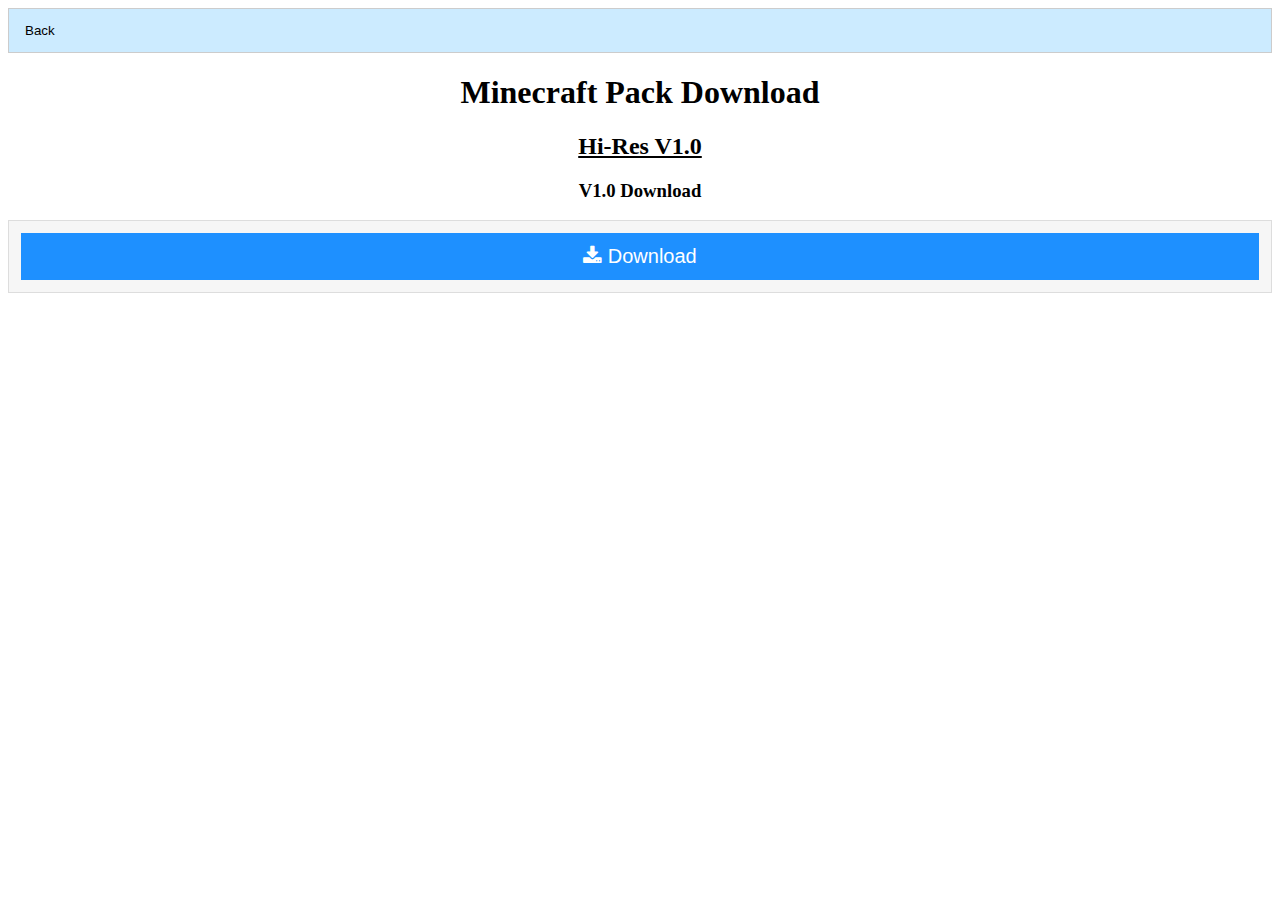
==== packsdl.html @ 3a28beff "Added McPacks" ====
<!DOCTYPE html>
<head>
<title>Blender Server</title>
<link rel="icon" type="image/png" href="Icon.png">
<link rel="stylesheet" href="https://cdnjs.cloudflare.com/ajax/libs/font-awesome/4.7.0/css/font-awesome.min.css">
<link rel="stylesheet" href="style.css">

</head>
<body>

<!-- Tab links -->
<div class="tab">
<a href="index.html">
  <button class="tablinks">Back</button>
</a>
</div>
<center>

<!-- Assets Page -->
<h1>Minecraft Pack Download</h1>

<ul id="myUL">
  <li>
  <h2><u>Hi-Res V1.0</u></h2>
  <h3>V1.0 Download<h3>
  	<a href="McDownload\HiRes.zip" download="Hi-Res-V1.zip"download>
  		<button class="btn" style="width:100%"><i class="fa fa-download"></i> Download</button>
	</a>
  </li>
</ul>
</div>


</center>
</body>
</html>
---- style.css ----
/* Style buttons */
.btn {
  background-color: DodgerBlue;
  border: none;
  color: white;
  padding: 12px 30px;
  cursor: pointer;
  font-size: 20px;
}

/* Darker background on mouse-over */
.btn:hover {
  background-color: RoyalBlue;
}

/* Style the tab */
.tab {
  overflow: hidden;
  border: 1px solid #ccc;
  background-color: #ccebff;
}

/* Style the buttons that are used to open the tab content */
.tab button {
  background-color: inherit;
  float: left;
  border: none;
  outline: none;
  cursor: pointer;
  padding: 14px 16px;
  transition: 0.3s;
}

/* Change background color of buttons on hover */
.tab button:hover {
  background-color: #8080ff;
}

/* Create an active/current tablink class */
.tab button.active {
  background-color: #66ccff;
}

/* Style the tab content */
.tabcontent {
  display: none;
  padding: 6px 12px;
  border: 1px solid #ccc;
  border-top: none;
}
#myInput {
  background-image: url('/css/searchicon.png'); /* Add a search icon to input */
  background-position: 10px 12px; /* Position the search icon */
  background-repeat: no-repeat; /* Do not repeat the icon image */
  width: 100%; /* Full-width */
  font-size: 16px; /* Increase font-size */
  padding: 12px 20px 12px 40px; /* Add some padding */
  border: 1px solid #ddd; /* Add a grey border */
  margin-bottom: 12px; /* Add some space below the input */
}

#myUL {
  /* Remove default list styling */
  list-style-type: none;
  padding: 0;
  margin: 0;
}

#myUL li a {
  border: 1px solid #ddd; /* Add a border to all links */
  margin-top: -1px; /* Prevent double borders */
  background-color: #f6f6f6; /* Grey background color */
  padding: 12px; /* Add some padding */
  text-decoration: none; /* Remove default text underline */
  font-size: 18px; /* Increase the font-size */
  color: black; /* Add a black text color */
  display: block; /* Make it into a block element to fill the whole list */
}

#myUL li a:hover:not(.header) {
  background-color: #eee; /* Add a hover effect to all links, except for headers */
}
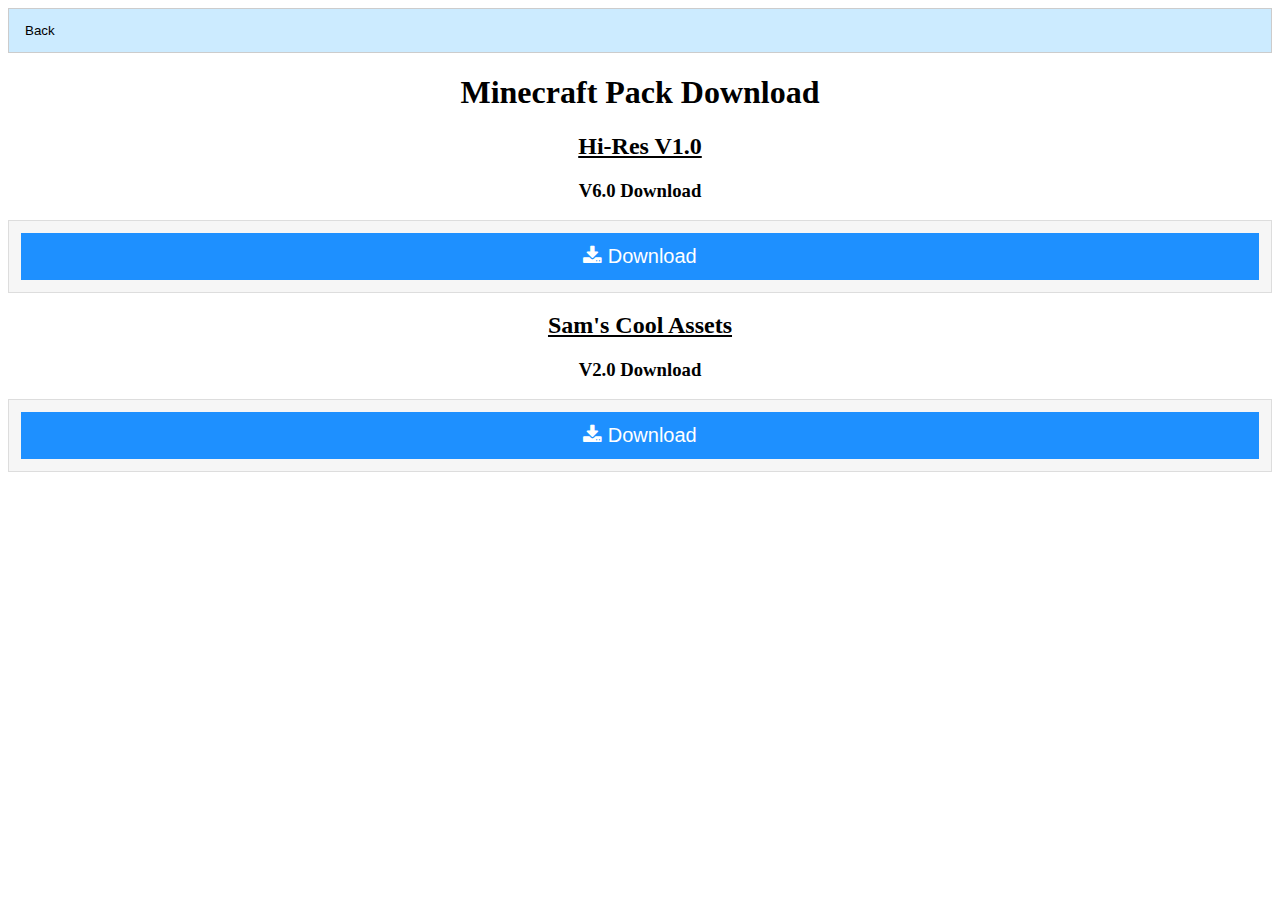
==== commit 41c87e82: "Update packsdl.html" ====
--- a/packsdl.html
+++ b/packsdl.html
@@ -22,8 +22,15 @@
 <ul id="myUL">
   <li>
   <h2><u>Hi-Res V1.0</u></h2>
-  <h3>V1.0 Download<h3>
+  <h3>V6.0 Download<h3>
   	<a href="McDownload\HiRes.zip" download="Hi-Res-V1.zip"download>
+  		<button class="btn" style="width:100%"><i class="fa fa-download"></i> Download</button>
+	</a>
+  </li>
+  <li>
+  <h2><u>Sam's Cool Assets</u></h2>
+  <h3>V2.0 Download<h3>
+  	<a href="McDownload\Sam#2.zip" download="SamMod.zip"download>
   		<button class="btn" style="width:100%"><i class="fa fa-download"></i> Download</button>
 	</a>
   </li>
@@ -33,4 +40,4 @@
 
 </center>
 </body>
-</html>+</html>
